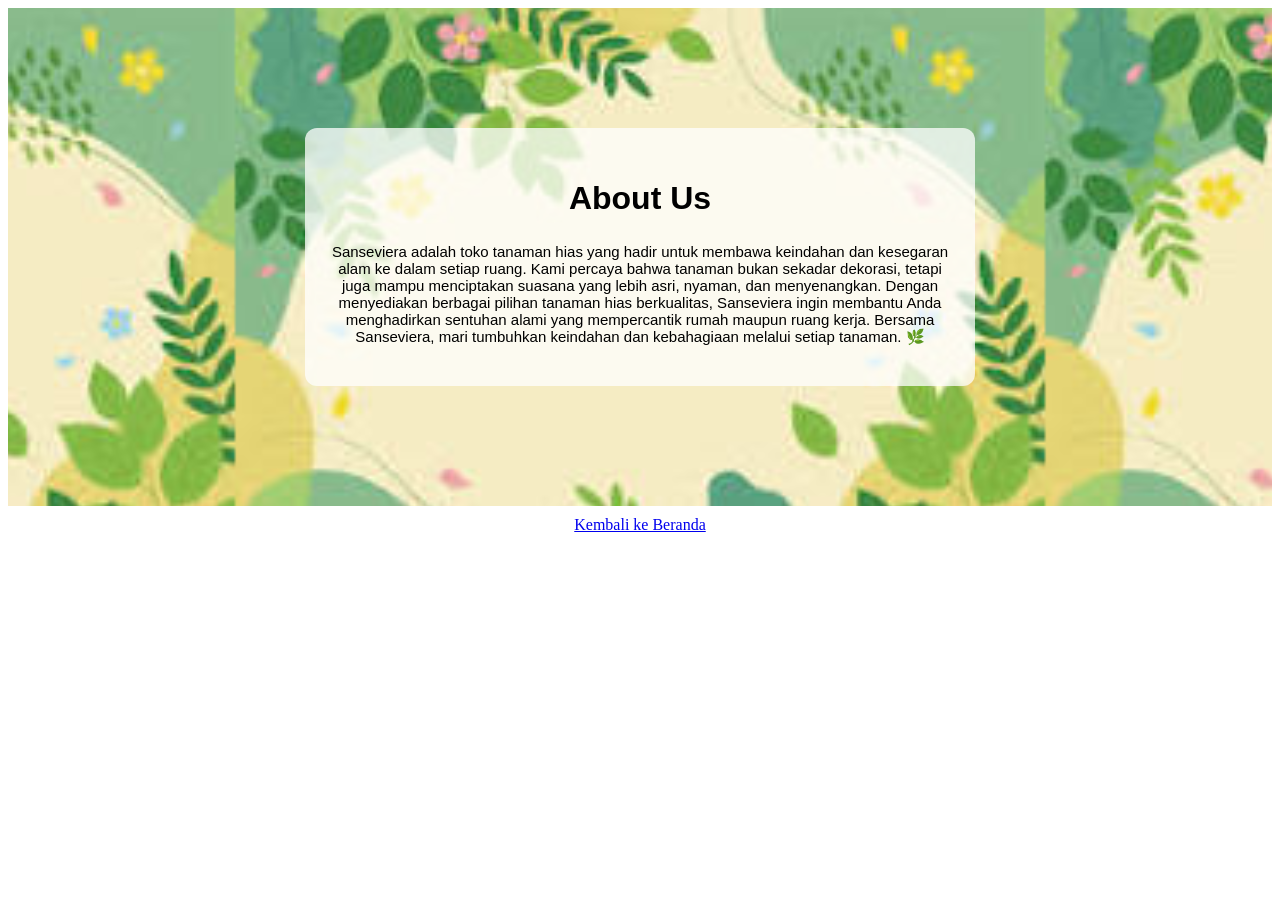
==== pages/about.html @ e6e7e759 "feat: add about us page" ====
<!DOCTYPE html>
<html lang="en">
<head>
    <meta charset="UTF-8">
    <meta name="viewport" content="width=device-width, initial-scale=1.0">
    <title>Tentang Kami</title>
    
    <link rel="stylesheet" href="../styles/about.css">

</head>
<body>
    <main>
        <section id="about">
            <div class="box">
                <h2>About Us</h2>
                <p>Sanseviera adalah toko tanaman hias yang hadir untuk membawa keindahan dan kesegaran alam ke dalam setiap ruang. Kami percaya bahwa tanaman bukan sekadar dekorasi, tetapi juga mampu menciptakan suasana yang lebih asri, nyaman, dan menyenangkan. Dengan menyediakan berbagai pilihan tanaman hias berkualitas, Sanseviera ingin membantu Anda menghadirkan sentuhan alami yang mempercantik rumah maupun ruang kerja. Bersama Sanseviera, mari tumbuhkan keindahan dan kebahagiaan melalui setiap tanaman. 🌿</p>
            </div>
        </section>
    </main>

    <footer><a href="../index.html">Kembali ke Beranda</a></footer>
</body>
</html>
---- styles/about.css ----
#about {
    background-image: url(../assets/images/about/about-image.png);
    background-size: 90vh;
    background-position: center;
    padding: 120px;
    }

.box {
    width: 620px;
    background-color: rgba(255, 255, 255, 0.75);
    border-radius: 12px ;
    padding: 25px ;
    margin: 0 auto;
    text-align: center;
}

h2 {
    font-family: 'Trebuchet MS', 'Lucida Sans Unicode', 'Lucida Grande', 'Lucida Sans', Arial, sans-serif;
    font-size: 32px;
}

p {
    font-family:'Lucida Sans', 'Lucida Sans Regular', 'Lucida Grande', 'Lucida Sans Unicode', Geneva, Verdana, sans-serif;
    font-size: 15px;
}

footer {
    text-align: center;
    padding: 10px;
}
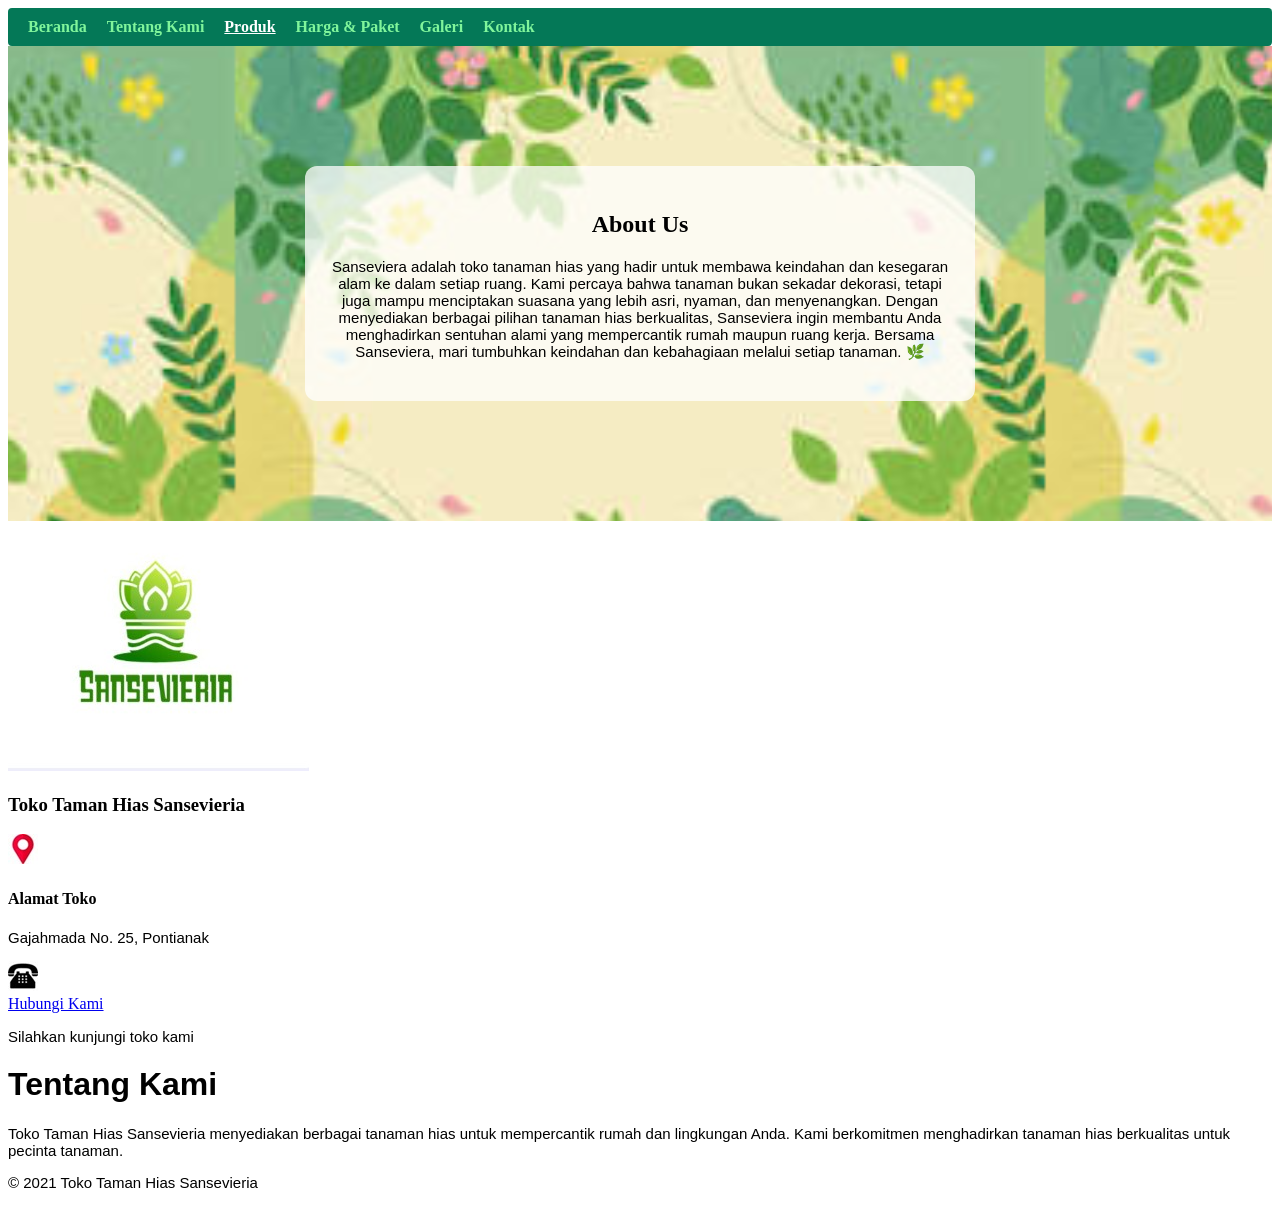
==== commit c21423ce: "feat: add navbar and footer to about page" ====
--- a/pages/about.html
+++ b/pages/about.html
@@ -9,6 +9,18 @@
 
 </head>
 <body>
+    <header>
+        <nav>
+            <ul>
+                <li><a href="../index.html">Beranda</a></li>
+                <li><a href="about.html">Tentang Kami</a></li>
+                <li><a href="products.html" class="active">Produk</a></li>
+                <li><a href="pricing.html">Harga & Paket</a></li>
+                <li><a href="gallery.html">Galeri</a></li>
+                <li><a href="contacts.html">Kontak</a></li>
+            </ul>
+        </nav>
+    </header>
     <main>
         <section id="about">
             <div class="box">
@@ -18,6 +30,49 @@
         </section>
     </main>
 
-    <footer><a href="../index.html">Kembali ke Beranda</a></footer>
+    <footer>
+        <div class="logo">
+            <img src="/assets/images/logo/logo-sansevieria.jpeg" alt="Logo Sansevieria">
+
+            <h3>Toko Taman Hias Sansevieria</h3>
+        </div>
+
+        <div class="info-item">
+            <div class="icon">
+                <img src="/assets/images/icons/placeholder.jpg" alt="Lokasi">
+            </div>
+            <div class="info-text">
+                <h4>Alamat Toko</h4>
+                <p>Gajahmada No. 25, Pontianak</p>
+            </div>
+        </div>
+
+        <div class="info-item">
+            <div class="icon">
+                <img src="/assets/images/icons/old-typical-phone.jpg" alt="Telepon">
+            </div>
+            <div>
+                <a href="/pages/contacts.html">Hubungi Kami</a>
+                <p>Silahkan kunjungi toko kami</p>
+            </div>
+        </div>
+
+        <div class="footer-about">
+            <h1>Tentang Kami</h1>
+            <p>
+                Toko Taman Hias Sansevieria menyediakan
+                berbagai tanaman hias untuk mempercantik
+                rumah dan lingkungan Anda. Kami berkomitmen
+                menghadirkan tanaman hias berkualitas
+                untuk pecinta tanaman.
+            </p>
+        </div>
+
+        <div class="footer-bottom">
+            <p>
+                &copy; 2021 Toko Taman Hias Sansevieria
+            </p>
+        </div>
+    </footer>
 </body>
 </html>
--- a/styles/about.css
+++ b/styles/about.css
@@ -14,7 +14,7 @@
     text-align: center;
 }
 
-h2 {
+h1 {
     font-family: 'Trebuchet MS', 'Lucida Sans Unicode', 'Lucida Grande', 'Lucida Sans', Arial, sans-serif;
     font-size: 32px;
 }
@@ -24,7 +24,25 @@
     font-size: 15px;
 }
 
-footer {
-    text-align: center;
-    padding: 10px;
+nav ul {
+    list-style-type: none;
+    padding: 0;
+    margin: 0;
+    display: flex;
+    gap: 20px;
+    background-color: #047857; /* Contoh warna hijau tanaman */
+    padding: 10px 20px;
+    border-radius: 4px;
 }
+
+nav ul li a {
+    color: rgb(128, 245, 155);
+    text-decoration: none;
+    font-weight: bold;
+}
+
+nav ul li a:hover,
+nav ul li a.active {
+    text-decoration: underline;
+    color: #ffffff;
+}
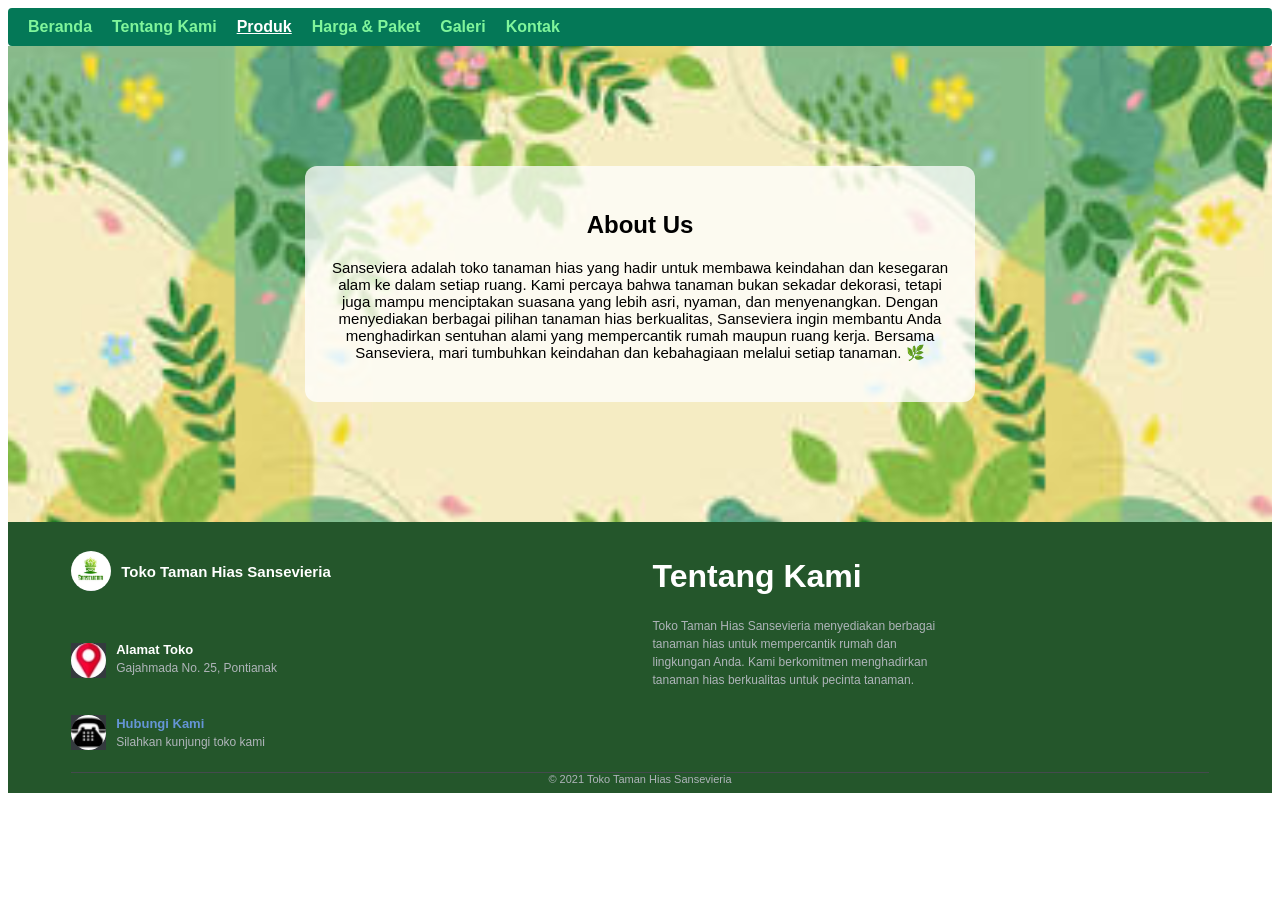
==== commit 74daa4ef: "feat: connect global.css to about.html and gallery.html" ====
--- a/pages/about.html
+++ b/pages/about.html
@@ -6,6 +6,7 @@
     <title>Tentang Kami</title>
     
     <link rel="stylesheet" href="../styles/about.css">
+    <link rel="stylesheet" href="../styles/global.css">
 
 </head>
 <body>
--- a/styles/about.css
+++ b/styles/about.css
@@ -45,4 +45,5 @@
 nav ul li a.active {
     text-decoration: underline;
     color: #ffffff;
-}+}
+
--- a/styles/global.css
+++ b/styles/global.css
@@ -0,0 +1,118 @@
+/* Isi seluruh body */
+body {
+    font-family: Arial, sans-serif;
+}
+
+/* Isi seluruh footer */
+footer {
+    background-color: #24562b;
+    color: #ffffff;
+    padding: 15px 5% 8px;
+    display: grid;
+    grid-template-columns: 1fr 1fr;
+    column-gap: 25px;
+    row-gap: 5px;
+}
+
+/* Logo */
+.logo {
+    display: flex;
+    align-items: center;
+    gap: 10px;
+    margin-bottom: 10px;
+}
+
+.logo img {
+    width: 40px;
+    height: 40px;
+    border-radius: 50%;
+    object-fit: cover;
+}
+
+.logo h3 {
+    font-size: 15px;
+    margin: 0;
+}
+
+/* Informasi toko */
+.info-item {
+    display: flex;
+    align-items: center;
+    gap: 10px;
+    margin: 8px 0;
+}
+
+.icon {
+    background-color: #343a3e;
+    display: flex;
+    align-items: center;
+    justify-content: center;
+    font-size: 16px;
+    flex-shrink: 0;
+}
+
+.icon img {
+    width: 35px;
+    height: 35px;
+    object-fit: cover;
+    border-radius: 50%;
+}
+
+.info-text h4 {
+    margin: 0 0 4px;
+    font-size: 13px;
+}
+
+.info-item p {
+    margin: 3px 0;
+    color: #b0b5ba;
+    font-size: 12px;
+}
+
+.info-item a {
+    color: #6595d6;
+    font-size: 13px;
+    font-weight: bold;
+    text-decoration: none;
+    display: inline-block;
+    transition: 0.3s;
+}
+
+.info-item a:hover {
+    color: #ffffff;
+    text-decoration: underline
+}
+
+/* Tentang Kami */
+.footer-about {
+    grid-column: 2;
+    grid-row: 1 / 3;
+    padding-top: 0;
+}
+
+.footer-about h3 {
+    font-size: 15px;
+    margin: 0 0 12px;
+}
+
+.footer-about p {
+    color: #aeb4b9;
+    font-size: 12px;
+    line-height: 1.5;
+    max-width: 300px;
+}
+
+/* Copyright */
+.footer-bottom {
+    grid-column: 1 / 3;
+    border-top: 1px solid #454a4e;
+    text-align: center;
+    padding-top: 0;
+    margin-top: 7px;
+}
+
+.footer-bottom p {
+    color: #aeb4b9;
+    font-size: 11px;
+    margin: 0;
+}
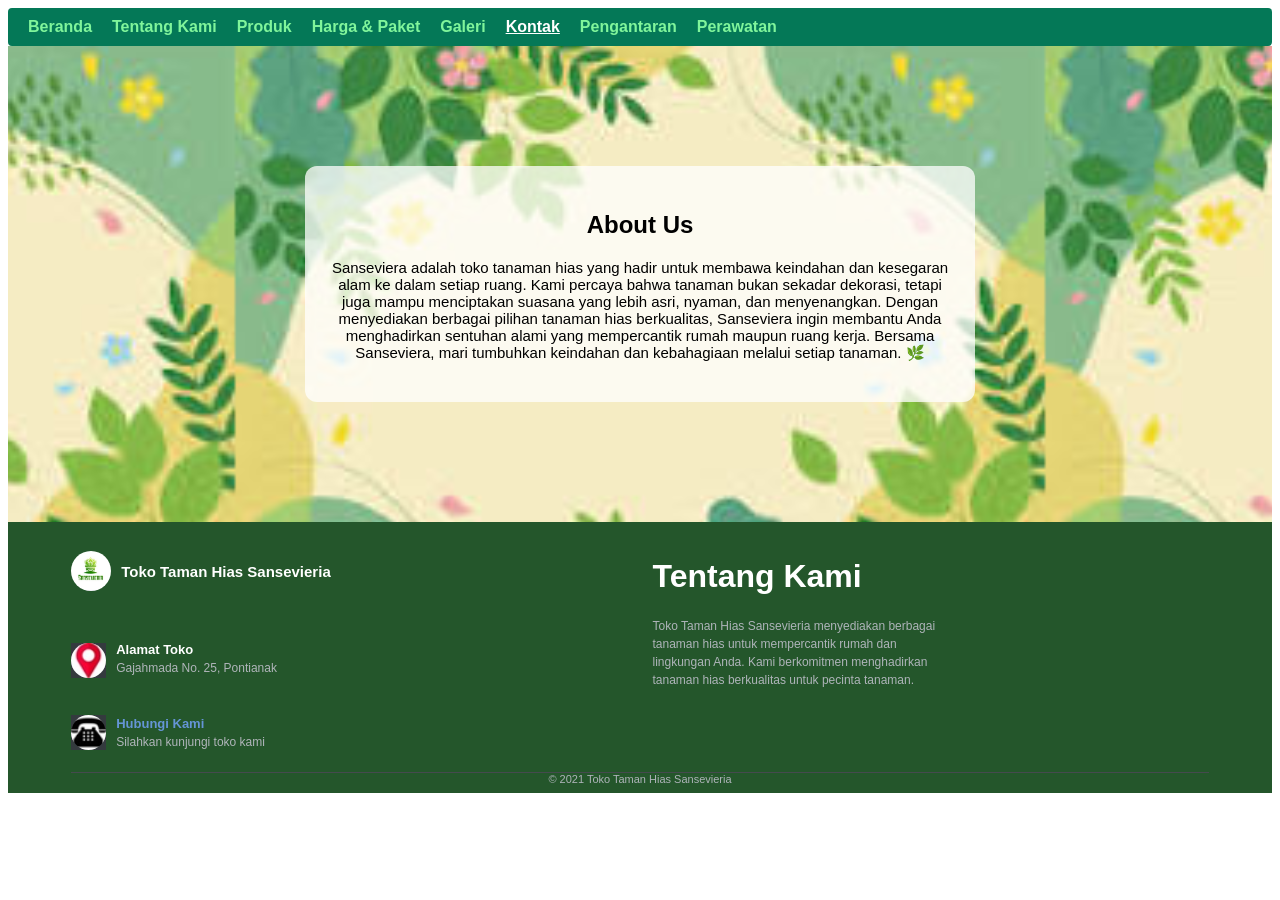
==== commit 6ecb0533: "feat: create about page and css" ====
--- a/pages/about.html
+++ b/pages/about.html
@@ -13,12 +13,14 @@
     <header>
         <nav>
             <ul>
-                <li><a href="../index.html">Beranda</a></li>
-                <li><a href="about.html">Tentang Kami</a></li>
-                <li><a href="products.html" class="active">Produk</a></li>
-                <li><a href="pricing.html">Harga & Paket</a></li>
-                <li><a href="gallery.html">Galeri</a></li>
-                <li><a href="contacts.html">Kontak</a></li>
+                <li><a href="/index.html">Beranda</a></li>
+                <li><a href="/pages/about.html">Tentang Kami</a></li>
+                <li><a href="/pages/products.html">Produk</a></li>
+                <li><a href="/pages/pricing.html">Harga & Paket</a></li>
+                <li><a href="/pages/gallery.html">Galeri</a></li>
+                <li><a href="/pages/contacts.html" class="active">Kontak</a></li>
+                <li><a href="/pages/delivery-info.html">Pengantaran</a></li>
+                <li><a href="/pages/plant-care.html">Perawatan</a></li>
             </ul>
         </nav>
     </header>
@@ -76,4 +78,4 @@
         </div>
     </footer>
 </body>
-</html>
+</html>
--- a/styles/about.css
+++ b/styles/about.css
@@ -46,4 +46,3 @@
     text-decoration: underline;
     color: #ffffff;
 }
-
--- a/styles/global.css
+++ b/styles/global.css
@@ -1,6 +1,29 @@
 /* Isi seluruh body */
 body {
     font-family: Arial, sans-serif;
+}
+
+nav ul {
+    list-style-type: none;
+    padding: 0;
+    margin: 0;
+    display: flex;
+    gap: 20px;
+    background-color: #047857; /* Contoh warna hijau tanaman */
+    padding: 10px 20px;
+    border-radius: 4px;
+}
+
+nav ul li a {
+    color: rgb(128, 245, 155);
+    text-decoration: none;
+    font-weight: bold;
+}
+
+nav ul li a:hover,
+nav ul li a.active {
+    text-decoration: underline;
+    color: #ffffff;
 }
 
 /* Isi seluruh footer */
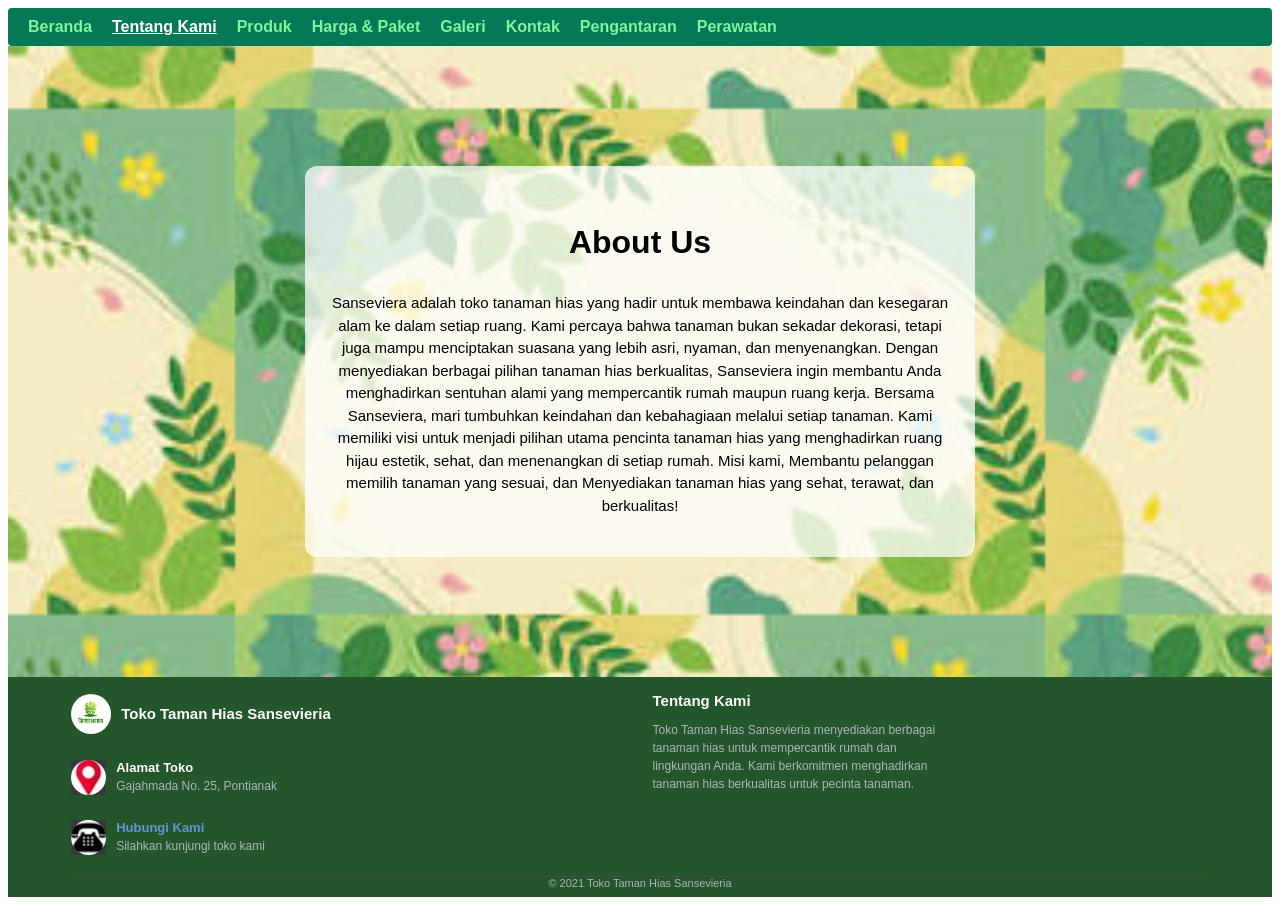
==== commit 26f3e720: "fix: resolve all mistake from all page and css" ====
--- a/pages/about.html
+++ b/pages/about.html
@@ -5,30 +5,30 @@
     <meta name="viewport" content="width=device-width, initial-scale=1.0">
     <title>Tentang Kami</title>
     
+    <link rel="stylesheet" href="/styles/global.css">
     <link rel="stylesheet" href="../styles/about.css">
-    <link rel="stylesheet" href="../styles/global.css">
-
 </head>
 <body>
     <header>
         <nav>
             <ul>
                 <li><a href="/index.html">Beranda</a></li>
-                <li><a href="/pages/about.html">Tentang Kami</a></li>
+                <li><a href="/pages/about.html" class="active">Tentang Kami</a></li>
                 <li><a href="/pages/products.html">Produk</a></li>
                 <li><a href="/pages/pricing.html">Harga & Paket</a></li>
                 <li><a href="/pages/gallery.html">Galeri</a></li>
-                <li><a href="/pages/contacts.html" class="active">Kontak</a></li>
+                <li><a href="/pages/contact.html">Kontak</a></li>
                 <li><a href="/pages/delivery-info.html">Pengantaran</a></li>
                 <li><a href="/pages/plant-care.html">Perawatan</a></li>
             </ul>
         </nav>
     </header>
+
     <main>
         <section id="about">
             <div class="box">
-                <h2>About Us</h2>
-                <p>Sanseviera adalah toko tanaman hias yang hadir untuk membawa keindahan dan kesegaran alam ke dalam setiap ruang. Kami percaya bahwa tanaman bukan sekadar dekorasi, tetapi juga mampu menciptakan suasana yang lebih asri, nyaman, dan menyenangkan. Dengan menyediakan berbagai pilihan tanaman hias berkualitas, Sanseviera ingin membantu Anda menghadirkan sentuhan alami yang mempercantik rumah maupun ruang kerja. Bersama Sanseviera, mari tumbuhkan keindahan dan kebahagiaan melalui setiap tanaman. 🌿</p>
+                <h1>About Us</h1>
+                <p>Sanseviera adalah toko tanaman hias yang hadir untuk membawa keindahan dan kesegaran alam ke dalam setiap ruang. Kami percaya bahwa tanaman bukan sekadar dekorasi, tetapi juga mampu menciptakan suasana yang lebih asri, nyaman, dan menyenangkan. Dengan menyediakan berbagai pilihan tanaman hias berkualitas, Sanseviera ingin membantu Anda menghadirkan sentuhan alami yang mempercantik rumah maupun ruang kerja. Bersama Sanseviera, mari tumbuhkan keindahan dan kebahagiaan melalui setiap tanaman. Kami memiliki visi untuk menjadi pilihan utama pencinta tanaman hias yang menghadirkan ruang hijau estetik, sehat, dan menenangkan di setiap rumah. Misi kami, Membantu pelanggan memilih tanaman yang sesuai, dan Menyediakan tanaman hias yang sehat, terawat, dan berkualitas!</p>
             </div>
         </section>
     </main>
@@ -55,13 +55,13 @@
                 <img src="/assets/images/icons/old-typical-phone.jpg" alt="Telepon">
             </div>
             <div>
-                <a href="/pages/contacts.html">Hubungi Kami</a>
+                <a href="/pages/contact.html">Hubungi Kami</a>
                 <p>Silahkan kunjungi toko kami</p>
             </div>
         </div>
 
         <div class="footer-about">
-            <h1>Tentang Kami</h1>
+            <h3>Tentang Kami</h3>
             <p>
                 Toko Taman Hias Sansevieria menyediakan
                 berbagai tanaman hias untuk mempercantik
--- a/styles/about.css
+++ b/styles/about.css
@@ -3,6 +3,7 @@
     background-size: 90vh;
     background-position: center;
     padding: 120px;
+    line-height: 1.5;
     }
 
 .box {
@@ -15,34 +16,9 @@
 }
 
 h1 {
-    font-family: 'Trebuchet MS', 'Lucida Sans Unicode', 'Lucida Grande', 'Lucida Sans', Arial, sans-serif;
     font-size: 32px;
 }
 
 p {
-    font-family:'Lucida Sans', 'Lucida Sans Regular', 'Lucida Grande', 'Lucida Sans Unicode', Geneva, Verdana, sans-serif;
     font-size: 15px;
-}
-
-nav ul {
-    list-style-type: none;
-    padding: 0;
-    margin: 0;
-    display: flex;
-    gap: 20px;
-    background-color: #047857; /* Contoh warna hijau tanaman */
-    padding: 10px 20px;
-    border-radius: 4px;
-}
-
-nav ul li a {
-    color: rgb(128, 245, 155);
-    text-decoration: none;
-    font-weight: bold;
-}
-
-nav ul li a:hover,
-nav ul li a.active {
-    text-decoration: underline;
-    color: #ffffff;
-}
+}
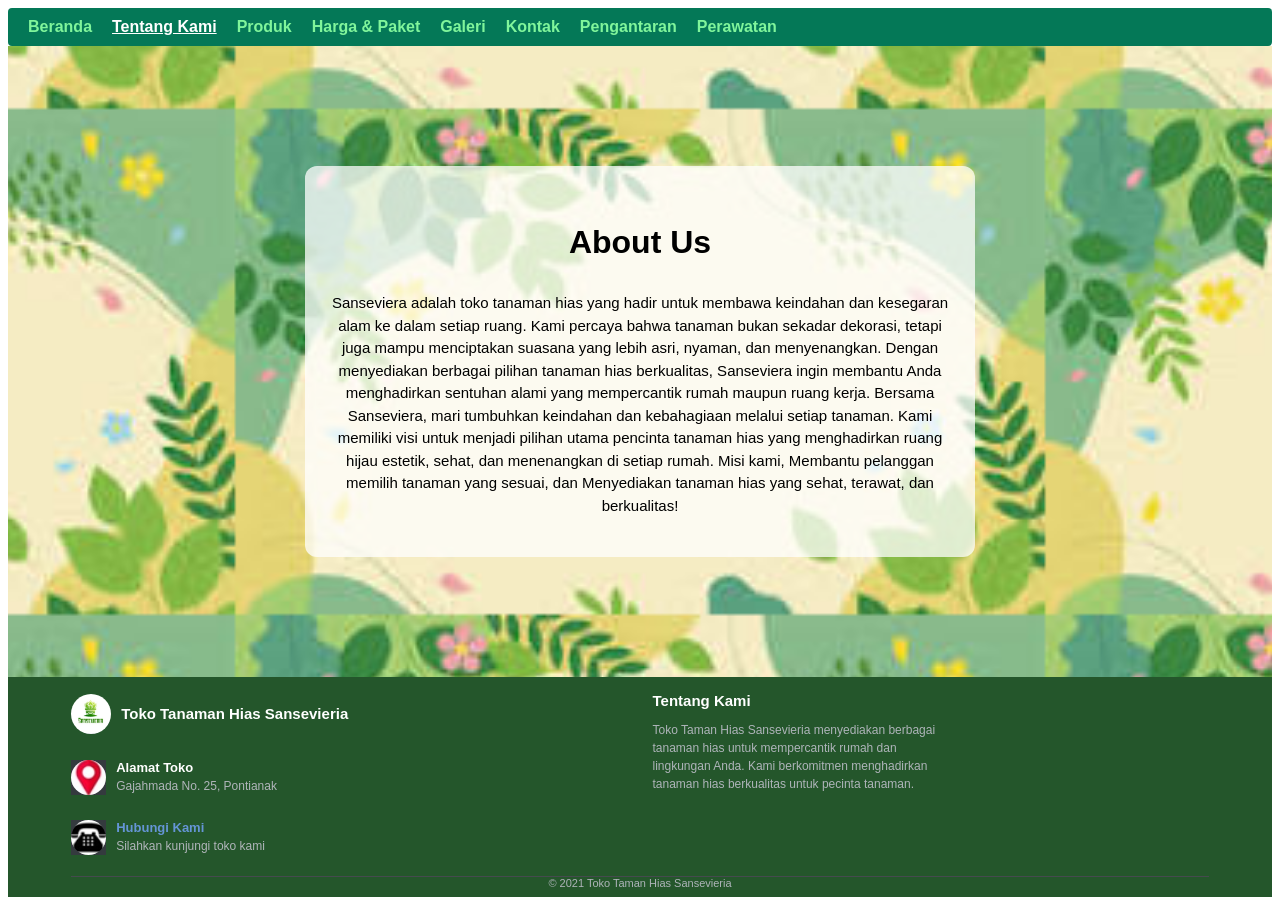
==== commit 43611a9d: "fix: change footer name" ====
--- a/pages/about.html
+++ b/pages/about.html
@@ -37,7 +37,7 @@
         <div class="logo">
             <img src="/assets/images/logo/logo-sansevieria.jpeg" alt="Logo Sansevieria">
 
-            <h3>Toko Taman Hias Sansevieria</h3>
+            <h3>Toko Tanaman Hias Sansevieria</h3>
         </div>
 
         <div class="info-item">
